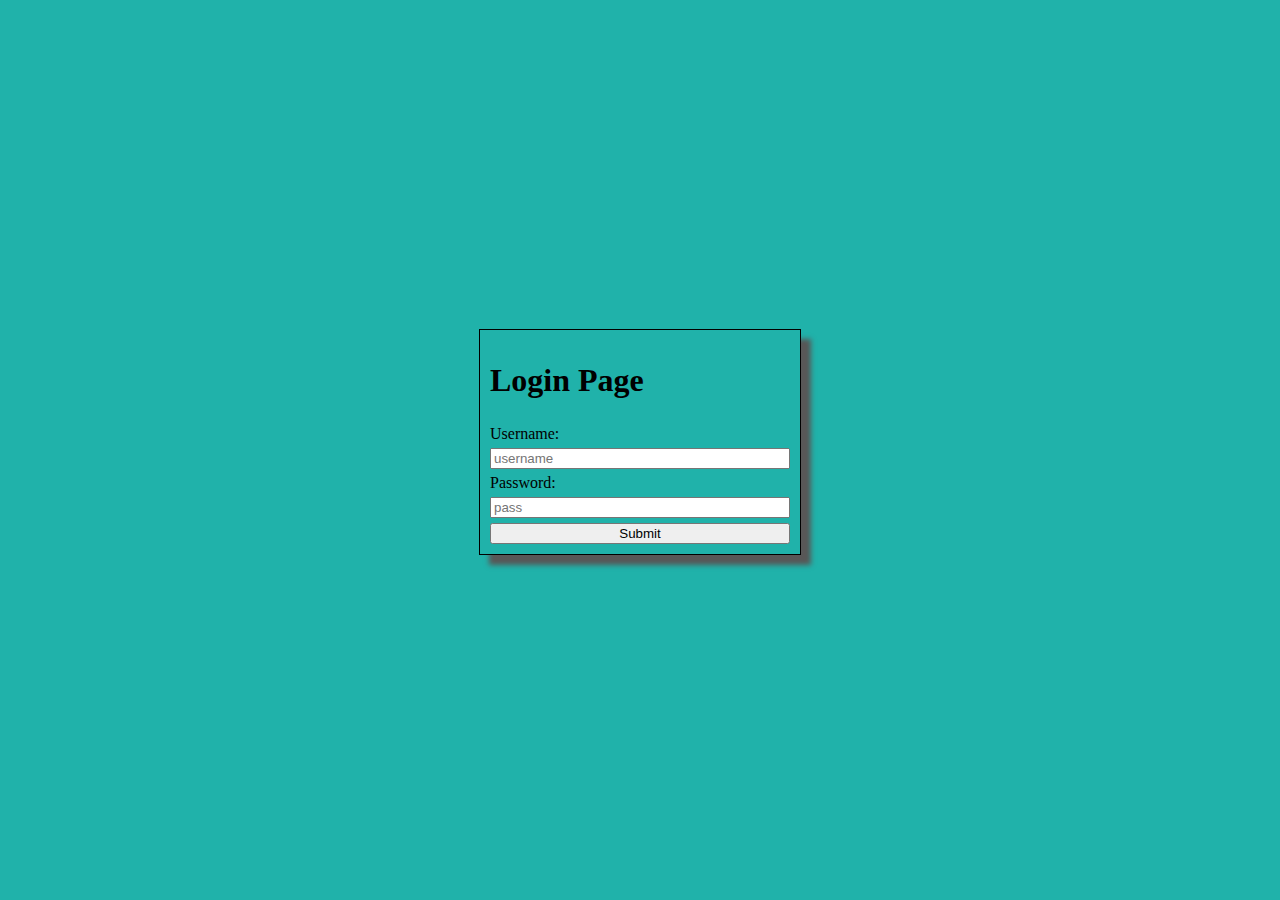
==== index.html @ bfad7b64 "firstCommit" ====
<html>

<head>
    <title>Form</title>
    <link rel="stylesheet" href="style.css">
</head>

<body>
    <div class="login-container">
        <form action class="login-form">
            <h1 class="login-title">Login Page</h1>
            <label>Username:</label>
            <input type="text" placeholder="username">
            <label>Password:</label>
            <input type="password" placeholder="pass">
            <button type="Submit">Submit</button>
        </form>
    </div>
    <script>
        document.addEventListener('DOMContentLoaded', () => {
            const formElem = document.getElementById('login');
            formElem.addEventListener('submit', (e) => {
                e.preventDefault();
                const loginBtn = document.getElementById('loginBtn');
                loginBtn.innerHTML = 'Login In.....'
                let userNameElem = formElem.children['username'];
                let passwordElem = formElem.children['password'];
                alert(`Username:${UserNameElem.value},Password: ${paswordElen.value}`)

            });
        });
    </script>
</body>

</html>
---- style.css ----
body {
    background-color: lightseagreen;
}

div {
    justify-content: center;
}

.login-container {
    width: 100%;
    display: flex;
    justify-content: center;
    align-items: center;
    height: 100%;
}

.login-form {
    display: flex;
    flex-direction: column;
    gap: 5px;
    width: 300px;
    border: 1px solid;
    padding: 10px;
    box-shadow: 10px 10px 5px rgb(88, 87, 87);
}
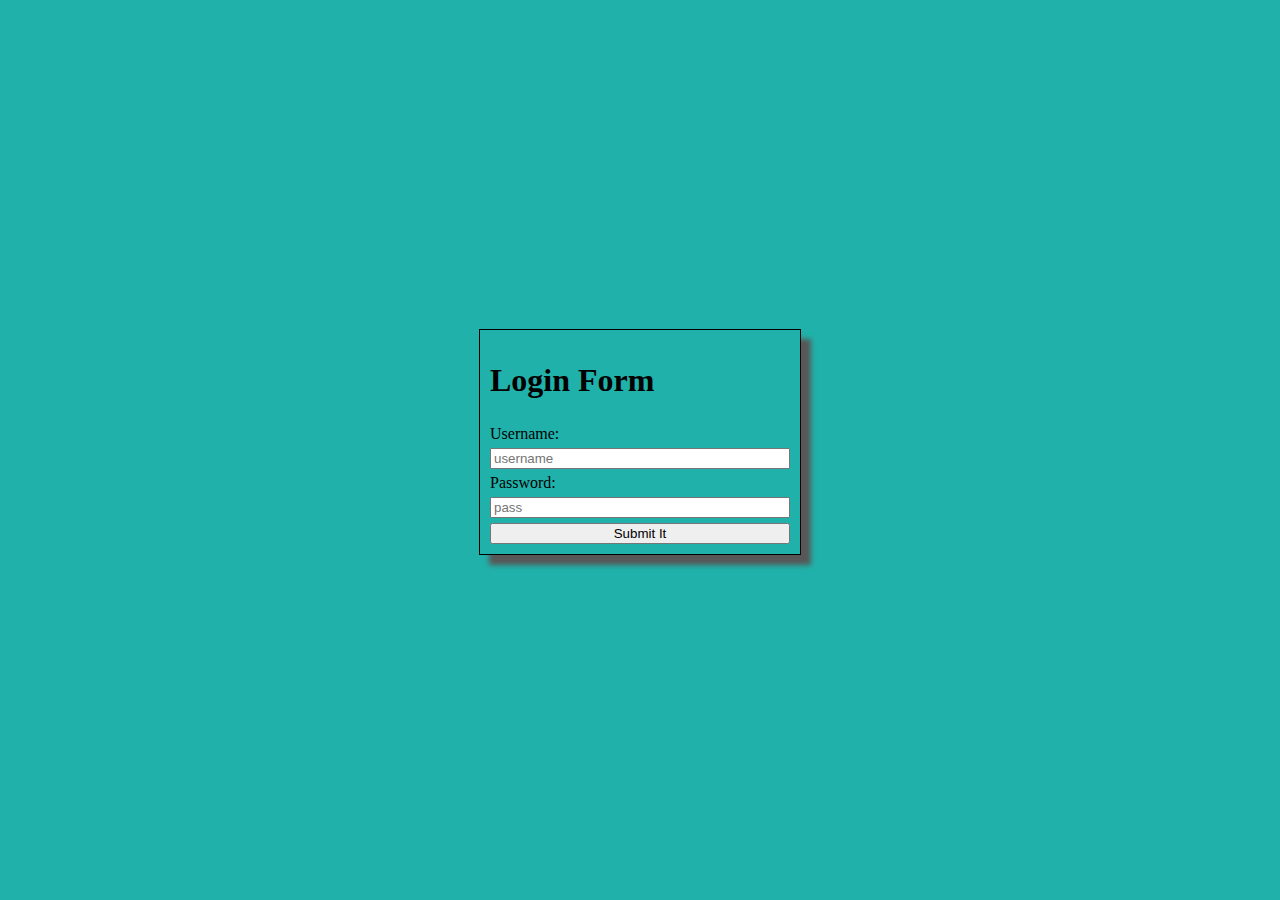
==== commit 06b9a417: "Update index.html" ====
--- a/index.html
+++ b/index.html
@@ -8,12 +8,12 @@
 <body>
     <div class="login-container">
         <form action class="login-form">
-            <h1 class="login-title">Login Page</h1>
+            <h1 class="login-title">Login Form</h1>
             <label>Username:</label>
             <input type="text" placeholder="username">
             <label>Password:</label>
             <input type="password" placeholder="pass">
-            <button type="Submit">Submit</button>
+            <button type="Submit">Submit It</button>
         </form>
     </div>
     <script>
@@ -32,4 +32,4 @@
     </script>
 </body>
 
-</html>+</html>
